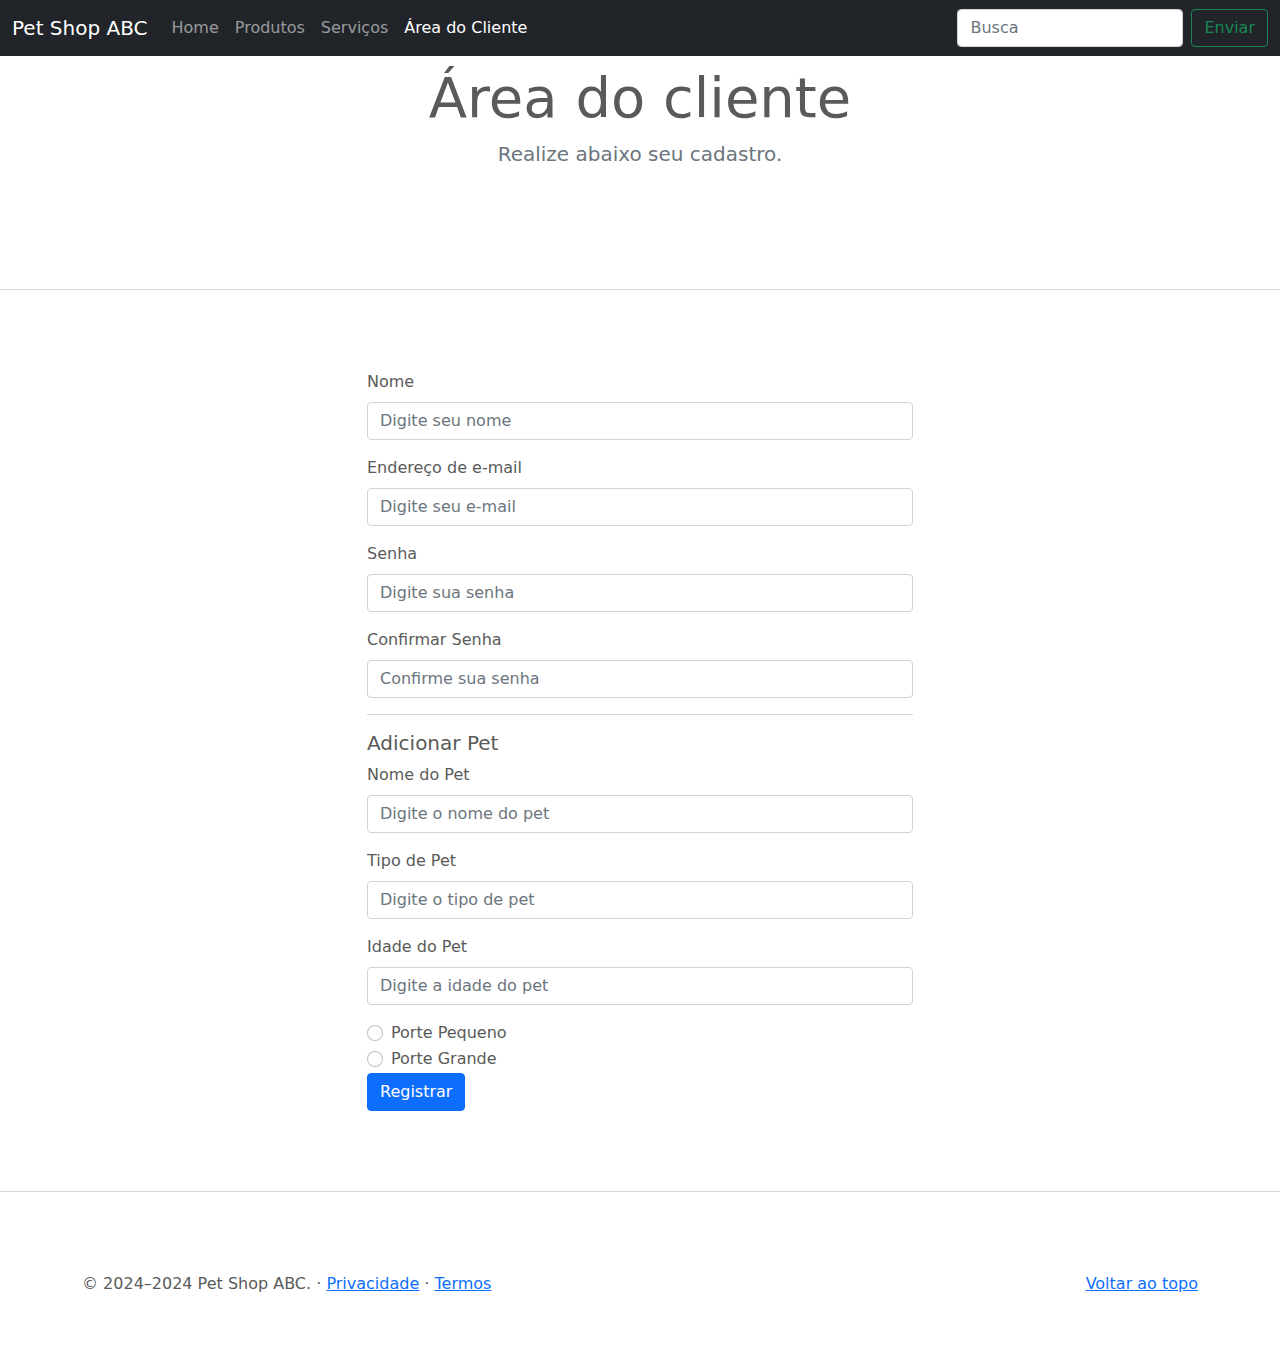
==== areadocliente.html @ 3a4a4e5d "Add files via upload" ====
<!doctype html>
<html lang="en">

<head>
  <meta charset="utf-8">
  <meta name="viewport" content="width=device-width, initial-scale=1">
  <title>Pet Shop ABC</title>

  <!-- CSS do Bootstrap -->
  <link href="./static/css/bootstrap.min.css" rel="stylesheet">

  <style>
    .bd-placeholder-img {
      font-size: 1.125rem;
      text-anchor: middle;
      -webkit-user-select: none;
      -moz-user-select: none;
      user-select: none;
    }

    @media (min-width: 768px) {
      .bd-placeholder-img-lg {
        font-size: 3.5rem;
      }
    }
  </style>
  
  <!-- Folha de estilos em comum para todas as páginas -->
  <link href="./static/css/style.css" rel="stylesheet">
</head>

<body>

  <header>
    <!-- Barra de navegação -->
    <nav class="navbar navbar-expand-md navbar-dark fixed-top bg-dark">
      <div class="container-fluid">
        <a class="navbar-brand" href="#">Pet Shop ABC</a>
        <button class="navbar-toggler" type="button" data-bs-toggle="collapse" data-bs-target="#navbarCollapse"
          aria-controls="navbarCollapse" aria-expanded="false" aria-label="Toggle navigation">
          <span class="navbar-toggler-icon"></span>
        </button>
        <div class="collapse navbar-collapse" id="navbarCollapse">
          <ul class="navbar-nav me-auto mb-2 mb-md-0">
            <li class="nav-item">
              <a class="nav-link" aria-current="page" href="index.html">Home</a>
            </li>
            <li class="nav-item">
              <a class="nav-link" href="produtos.html">Produtos</a>
            </li>
            <li class="nav-item">
              <a class="nav-link" href="servicos.html" tabindex="-1" aria-disabled="true">Serviços</a>
            </li>
            <li class="nav-item">
              <a class="nav-link active" href="cliente.html" tabindex="-1" aria-disabled="true">Área do Cliente</a>
            </li>
          </ul>
          <form class="d-flex">
            <input class="form-control me-2" type="search" placeholder="Busca" aria-label="Search">
            <button class="btn btn-outline-success" type="submit">Enviar</button>
          </form>
        </div>
      </div>
    </nav>
  </header>

  <main>

    <!-- Cabeçalho da área do cliente -->
    <div class="pricing-header p-3 pb-md-4 mx-auto text-center">
      <h1 class="display-4 fw-normal">Área do cliente</h1>
      <p class="fs-5 text-muted">Realize abaixo seu cadastro.</p>
    </div>

    <hr class="featurette-divider">

    <!-- Formulário de cadastro -->
    <div class="container">
      <div class="row justify-content-center">
        <div class="col-md-6">
          <form>
            <div class="mb-3">
              <label for="name" class="form-label">Nome</label>
              <input type="text" class="form-control" id="name" placeholder="Digite seu nome">
            </div>
            <div class="mb-3">
              <label for="email" class="form-label">Endereço de e-mail</label>
              <input type="email" class="form-control" id="email" placeholder="Digite seu e-mail">
            </div>
            <div class="mb-3">
              <label for="password" class="form-label">Senha</label>
              <input type="password" class="form-control" id="password" placeholder="Digite sua senha">
            </div>
            <div class="mb-3">
              <label for="confirmPassword" class="form-label">Confirmar Senha</label>
              <input type="password" class="form-control" id="confirmPassword" placeholder="Confirme sua senha">
            </div>
            <hr>
            <h5>Adicionar Pet</h5>
            <div class="mb-3">
              <label for="petName" class="form-label">Nome do Pet</label>
              <input type="text" class="form-control" id="petName" placeholder="Digite o nome do pet">
            </div>
            <div class="mb-3">
              <label for="petType" class="form-label">Tipo de Pet</label>
              <input type="text" class="form-control" id="petType" placeholder="Digite o tipo de pet">
            </div>
            <div class="mb-3">
              <label for="petAge" class="form-label">Idade do Pet</label>
              <input type="number" class="form-control" id="petAge" placeholder="Digite a idade do pet">
            </div>
            <div class="form-check">
              <input class="form-check-input" type="radio" name="petSize" id="petSize1" value="pequeno">
              <label class="form-check-label" for="petSize1">
                Porte Pequeno
              </label>
            </div>
            <div class="form-check">
              <input class="form-check-input" type="radio" name="petSize" id="petSize2" value="grande">
              <label class="form-check-label" for="petSize2">
                Porte Grande
              </label>
            </div>
            <button type="submit" class="btn btn-primary">Registrar</button>
          </form>
        </div>
      </div>
    </div>

    <hr class="featurette-divider">

    <!-- Rodapé -->
    <footer class="container">
      <p class="float-end"><a href="#">Voltar ao topo</a></p>
      <p>&copy; 2024–2024 Pet Shop ABC. &middot; <a href="#">Privacidade</a> &middot; <a href="#">Termos</a></p>
    </footer>
  </main>

  <!-- JavaScript do Bootstrap -->
  <script src="./static/js/bootstrap.bundle.min.js"></script>

</body>

</html>
---- static/css/style.css ----
/* GLOBAL STYLES
-------------------------------------------------- */
/* Padding below the footer and lighter body text */

body {
  padding-top: 3rem;
  padding-bottom: 3rem;
  color: #5a5a5a;
}


/* CUSTOMIZE THE CAROUSEL
-------------------------------------------------- */

/* Carousel base class */
.carousel {
  margin-bottom: 4rem;
}
/* Since positioning the image, we need to help out the caption */
.carousel-caption {
  bottom: 3rem;
  z-index: 10;
}

/* Declare heights because of positioning of img element */
.carousel-item {
  height: 32rem;
}
.carousel-item > img {
  position: absolute;
  top: 0;
  left: 0;
  min-width: 100%;
  height: 32rem;
}


/* MARKETING CONTENT
-------------------------------------------------- */

/* Center align the text within the three columns below the carousel */
.marketing .col-lg-4 {
  margin-bottom: 1.5rem;
  text-align: center;
}
.marketing h2 {
  font-weight: 400;
}
/* rtl:begin:ignore */
.marketing .col-lg-4 p {
  margin-right: .75rem;
  margin-left: .75rem;
}
/* rtl:end:ignore */


/* Featurettes
------------------------- */

.featurette-divider {
  margin: 5rem 0; /* Space out the Bootstrap <hr> more */
}

/* Thin out the marketing headings */
.featurette-heading {
  font-weight: 300;
  line-height: 1;
  /* rtl:remove */
  letter-spacing: -.05rem;
}


/* RESPONSIVE CSS
-------------------------------------------------- */

@media (min-width: 40em) {
  /* Bump up size of carousel content */
  .carousel-caption p {
    margin-bottom: 1.25rem;
    font-size: 1.25rem;
    line-height: 1.4;
  }

  .featurette-heading {
    font-size: 50px;
  }
}

@media (min-width: 62em) {
  .featurette-heading {
    margin-top: 2rem;
  }
}
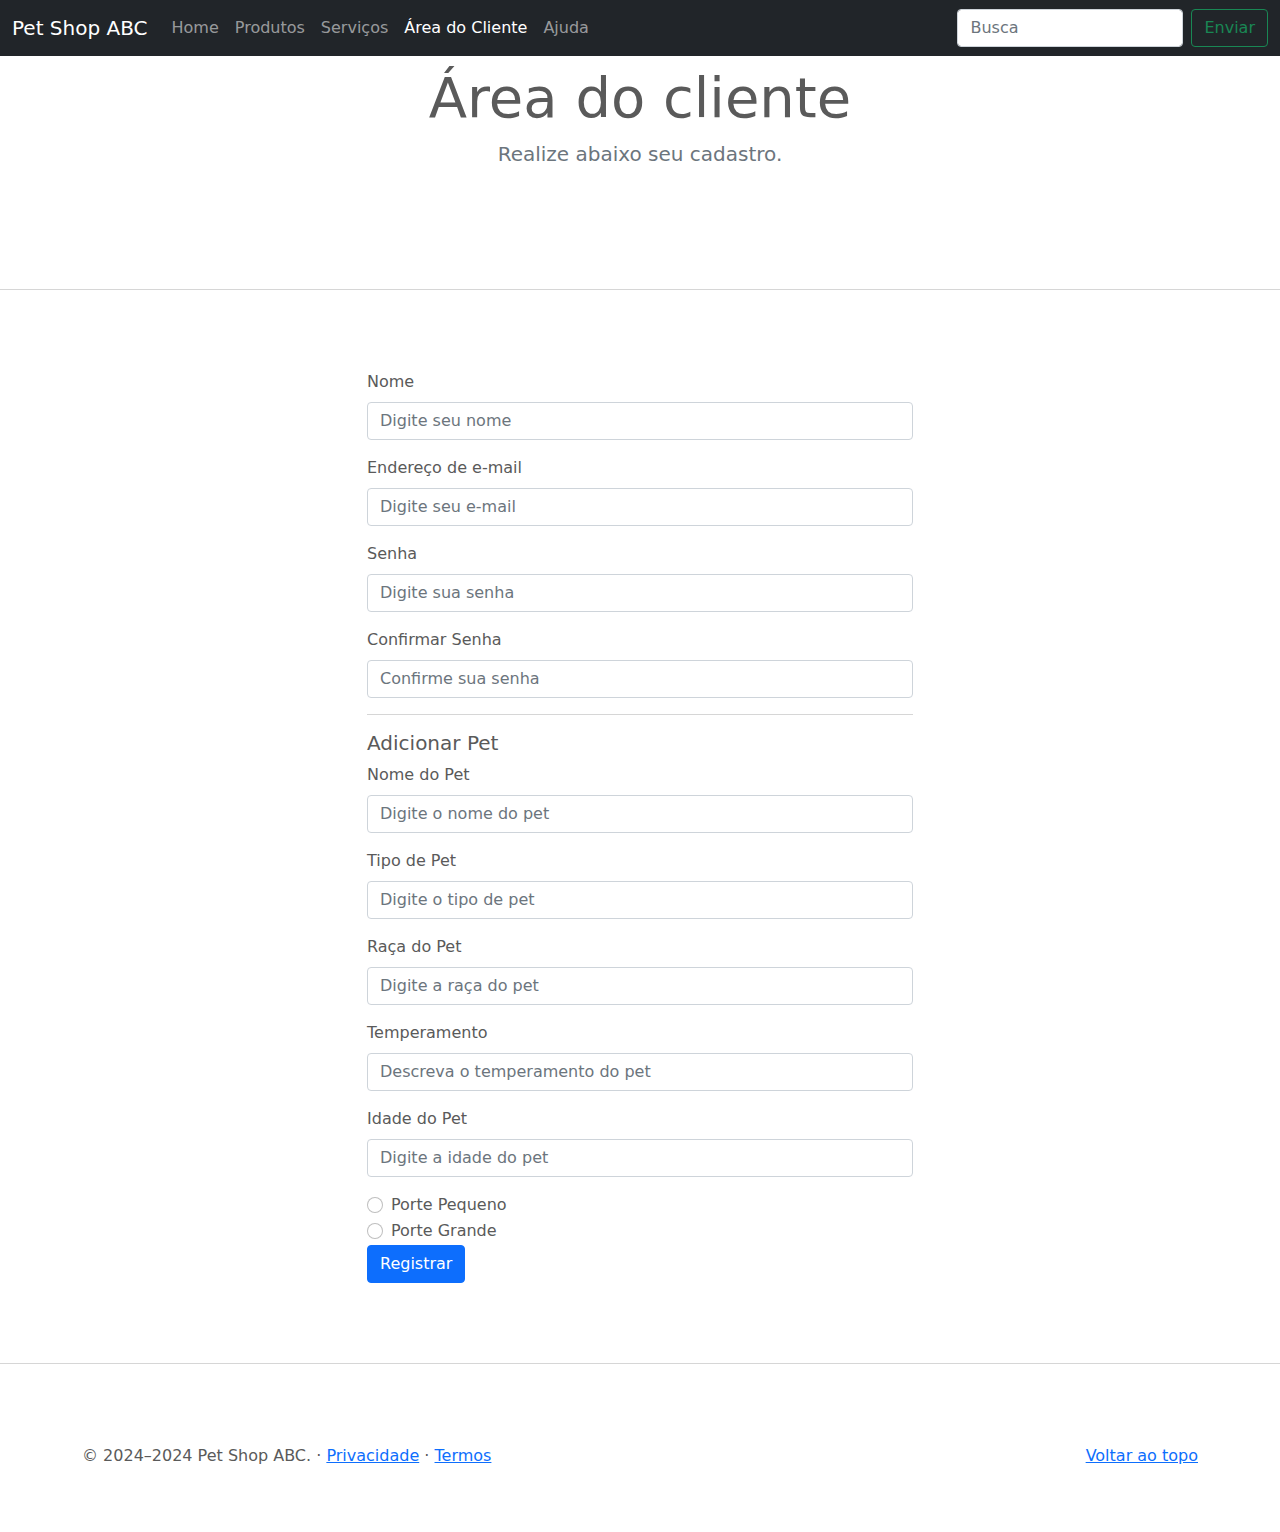
==== commit e1243a40: "Add files via upload" ====
--- a/areadocliente.html
+++ b/areadocliente.html
@@ -54,6 +54,9 @@
             <li class="nav-item">
               <a class="nav-link active" href="cliente.html" tabindex="-1" aria-disabled="true">Área do Cliente</a>
             </li>
+            <li class="nav-item">
+              <a class="nav-link" href="ajuda.html" tabindex="-1" aria-disabled="true">Ajuda</a>
+            </li>
           </ul>
           <form class="d-flex">
             <input class="form-control me-2" type="search" placeholder="Busca" aria-label="Search">
@@ -106,6 +109,14 @@
               <input type="text" class="form-control" id="petType" placeholder="Digite o tipo de pet">
             </div>
             <div class="mb-3">
+              <label for="petBreed" class="form-label">Raça do Pet</label>
+              <input type="text" class="form-control" id="petBreed" placeholder="Digite a raça do pet">
+            </div>
+            <div class="mb-3">
+              <label for="petAge" class="form-label">Temperamento</label>
+              <input type="text" class="form-control" id="petTemper" placeholder="Descreva o temperamento do pet">
+            </div>
+            <div class="mb-3">              
               <label for="petAge" class="form-label">Idade do Pet</label>
               <input type="number" class="form-control" id="petAge" placeholder="Digite a idade do pet">
             </div>
--- a/static/css/style.css
+++ b/static/css/style.css
@@ -1,6 +1,6 @@
-/* GLOBAL STYLES
+/* ESTILOS GLOBAIS
 -------------------------------------------------- */
-/* Padding below the footer and lighter body text */
+/* Espaçamento abaixo do rodapé e texto do corpo mais claro */
 
 body {
   padding-top: 3rem;
@@ -8,24 +8,23 @@
   color: #5a5a5a;
 }
 
-
-/* CUSTOMIZE THE CAROUSEL
+/* PERSONALIZAR O CARROSSEL
 -------------------------------------------------- */
-
-/* Carousel base class */
+/* Classe base do carrossel */
 .carousel {
   margin-bottom: 4rem;
 }
-/* Since positioning the image, we need to help out the caption */
+
 .carousel-caption {
   bottom: 3rem;
   z-index: 10;
 }
 
-/* Declare heights because of positioning of img element */
+/* Declarar alturas por causa do posicionamento do elemento img */
 .carousel-item {
   height: 32rem;
 }
+
 .carousel-item > img {
   position: absolute;
   top: 0;
@@ -35,10 +34,9 @@
 }
 
 
-/* MARKETING CONTENT
+/* CONTEÚDO DE MARKETING
 -------------------------------------------------- */
-
-/* Center align the text within the three columns below the carousel */
+/* Centralizar o texto dentro das três colunas abaixo do carrossel */
 .marketing .col-lg-4 {
   margin-bottom: 1.5rem;
   text-align: center;
@@ -56,25 +54,22 @@
 
 /* Featurettes
 ------------------------- */
-
 .featurette-divider {
-  margin: 5rem 0; /* Space out the Bootstrap <hr> more */
+  margin: 5rem 0; /* Aumentar o espaçamento do <hr> do Bootstrap */
 }
 
-/* Thin out the marketing headings */
+/* Afinar os títulos de marketing */
 .featurette-heading {
   font-weight: 300;
   line-height: 1;
-  /* rtl:remove */
   letter-spacing: -.05rem;
 }
 
 
-/* RESPONSIVE CSS
+/* CSS RESPONSIVO
 -------------------------------------------------- */
-
 @media (min-width: 40em) {
-  /* Bump up size of carousel content */
+  /* Aumentar o tamanho do conteúdo do carrossel */
   .carousel-caption p {
     margin-bottom: 1.25rem;
     font-size: 1.25rem;
@@ -90,4 +85,4 @@
   .featurette-heading {
     margin-top: 2rem;
   }
-}
+}